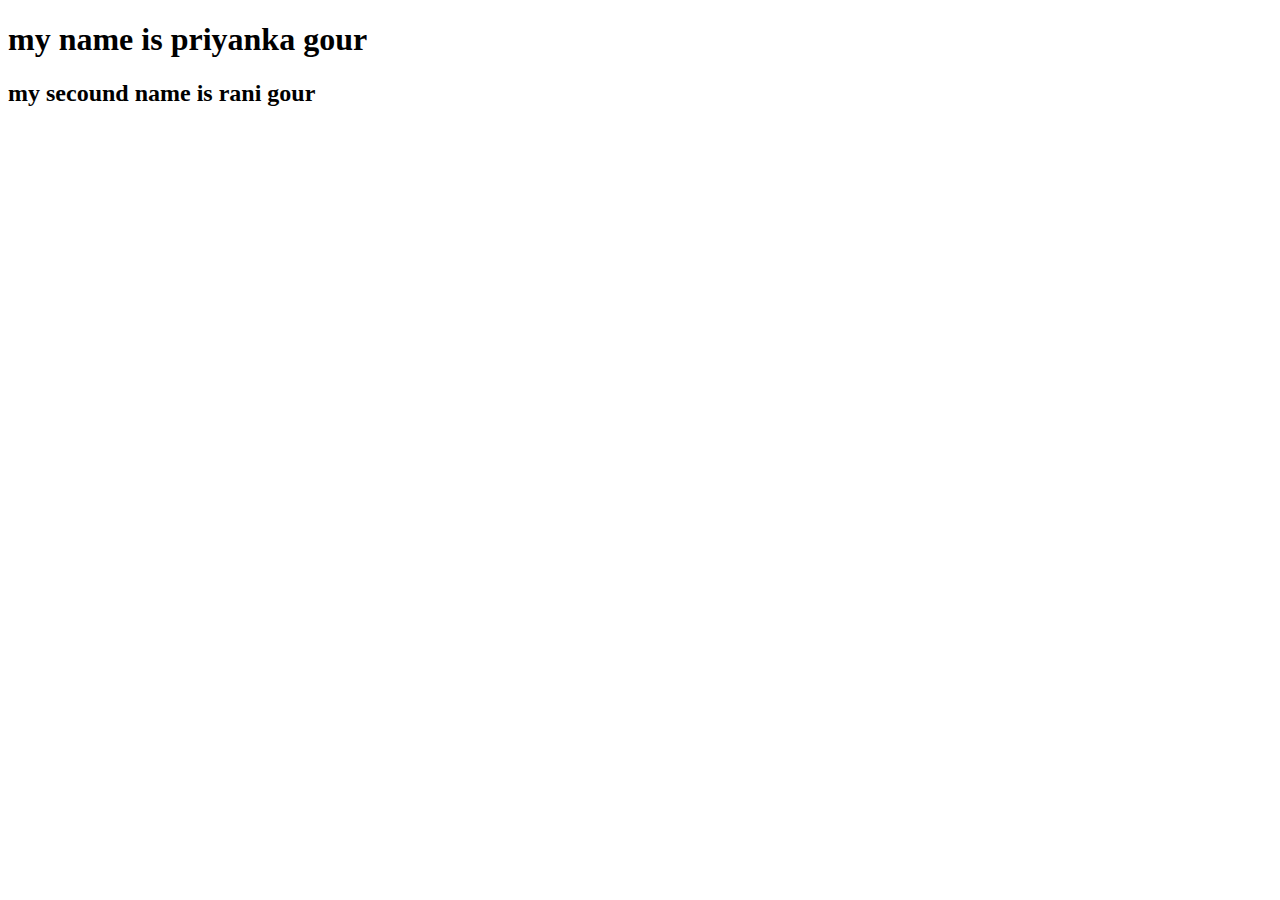
==== index1.html @ 68af4331 "indexfile" ====
<!DOCTYPE html>
<html lang="en">
<head>
    <meta charset="UTF-8">
    <meta http-equiv="X-UA-Compatible" content="IE=edge">
    <meta name="viewport" content="width=device-width, initial-scale=1.0">
    <title>Document</title>
</head>
<body>
    <h1>my name is priyanka gour</h1>
    <h2>my secound name is rani gour</h2>
</body>
</html>
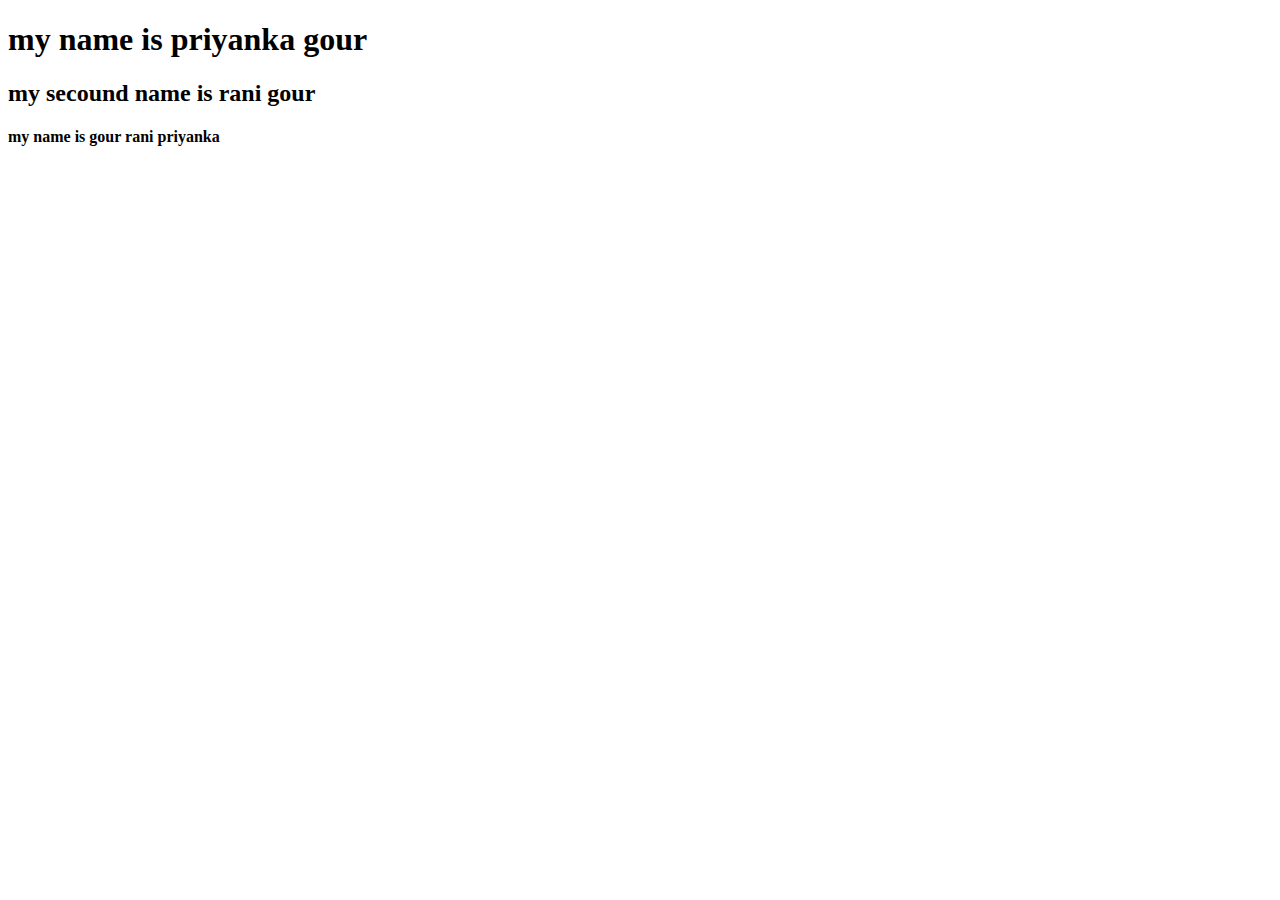
==== commit 8444cd0c: "indexfile1" ====
--- a/index1.html
+++ b/index1.html
@@ -9,5 +9,6 @@
 <body>
     <h1>my name is priyanka gour</h1>
     <h2>my secound name is rani gour</h2>
+    <h4>my name is gour rani priyanka</h4>
 </body>
 </html>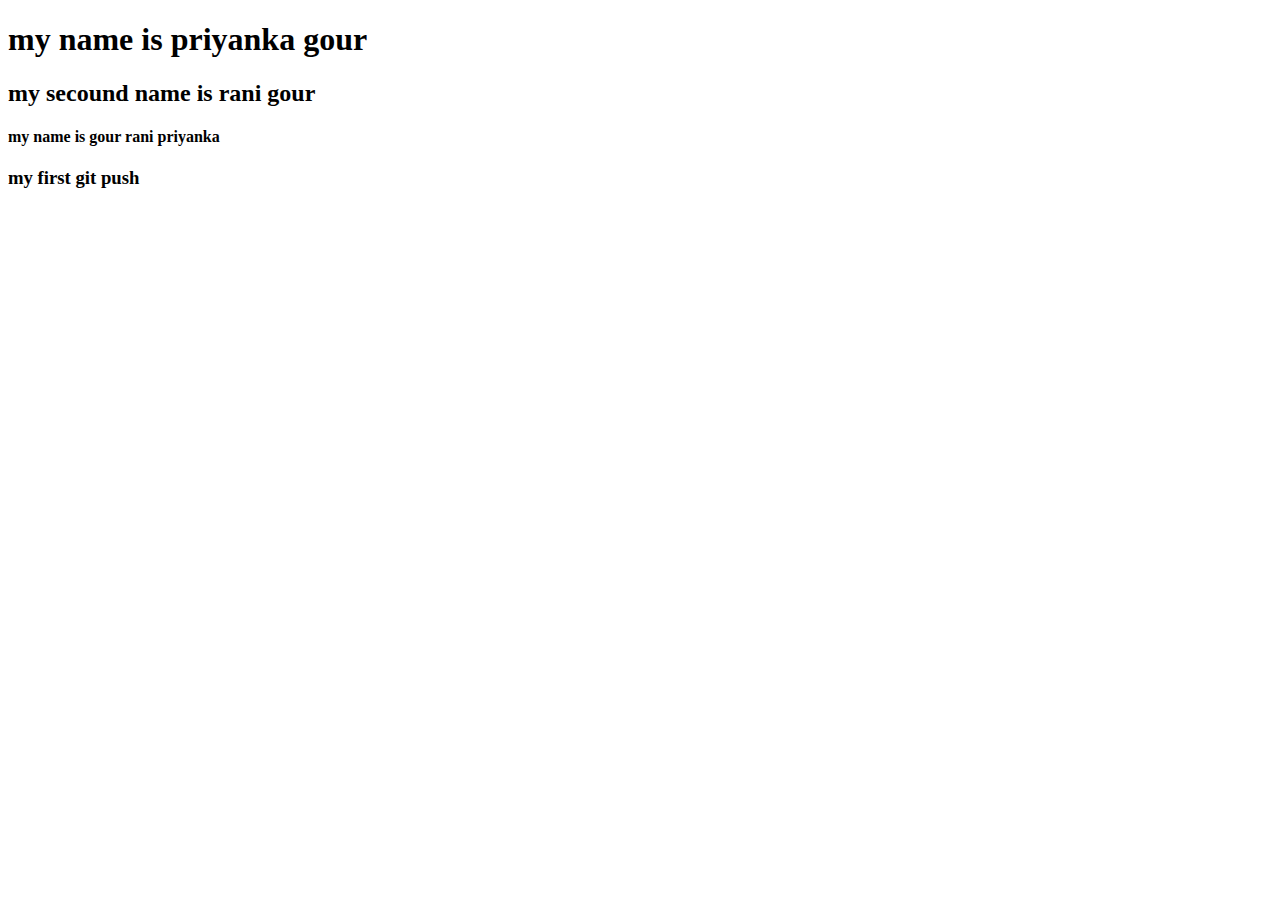
==== commit 6cbb6ea5: "fristTime" ====
--- a/index1.html
+++ b/index1.html
@@ -10,5 +10,6 @@
     <h1>my name is priyanka gour</h1>
     <h2>my secound name is rani gour</h2>
     <h4>my name is gour rani priyanka</h4>
+    <h3>my first git push</h3>
 </body>
 </html>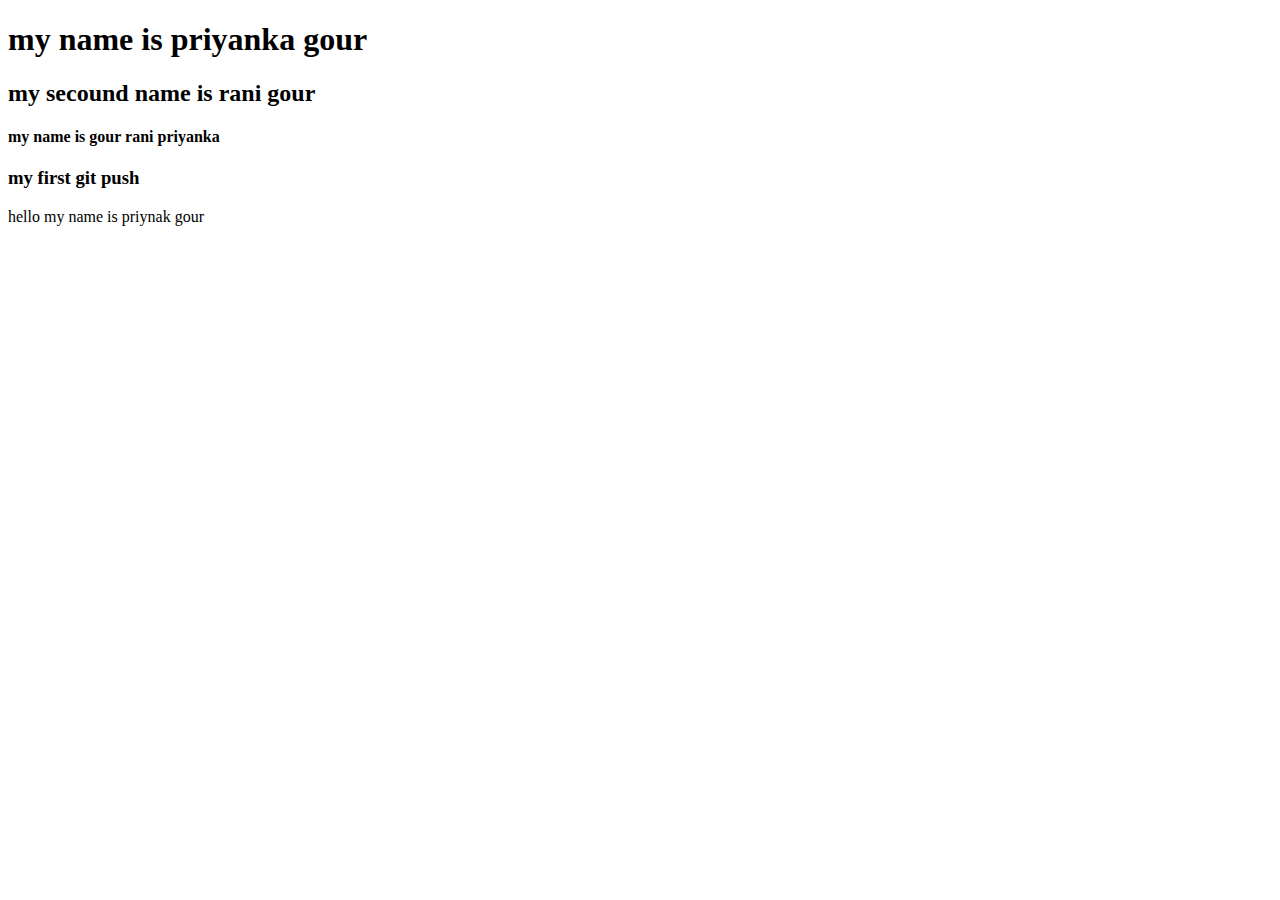
==== commit 28d2175f: "changefile" ====
--- a/index1.html
+++ b/index1.html
@@ -11,5 +11,6 @@
     <h2>my secound name is rani gour</h2>
     <h4>my name is gour rani priyanka</h4>
     <h3>my first git push</h3>
+    <p>hello my name is priynak gour </p>
 </body>
 </html>